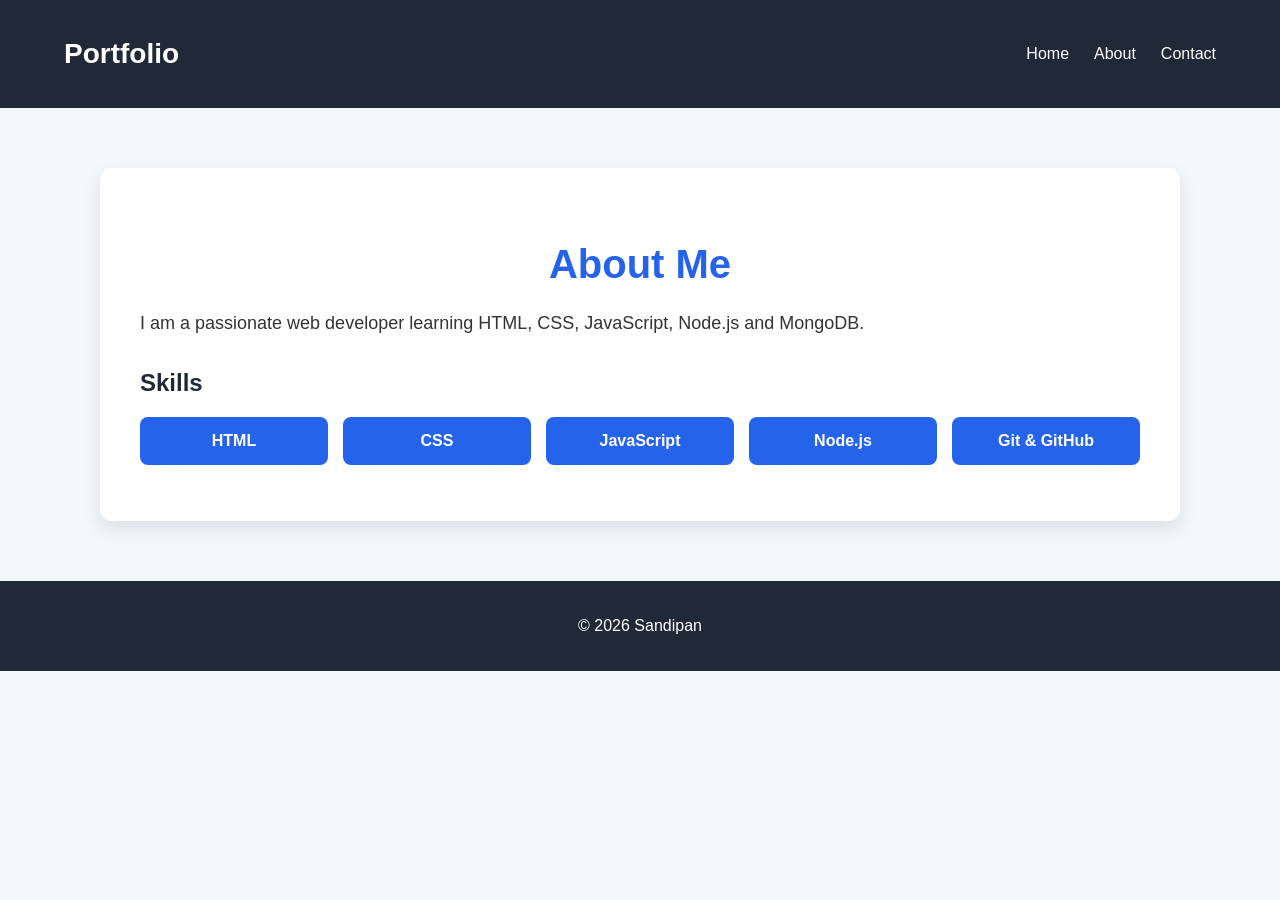
==== about.html @ 79d56df3 "Add files via upload" ====
<!DOCTYPE html>
<html>
<head>

<meta charset="UTF-8">

<meta name="viewport" content="width=device-width, initial-scale=1.0">

<title>About</title>

<link rel="stylesheet" href="styles/main.css">
<link rel="stylesheet" href="stylesa.css">

</head>

<body>

<header>

<nav>

<h2 class="logo">Portfolio</h2>

<ul>

<li><a href="index.html">Home</a></li>

<li><a href="about.html">About</a></li>

<li><a href="contact.html">Contact</a></li>

</ul>

</nav>

</header>

<section class="container">

<h1>About Me</h1>

<p>

I am a passionate web developer learning HTML, CSS, JavaScript, Node.js and MongoDB.

</p>

<h2>Skills</h2>

<ul>

<li>HTML</li>

<li>CSS</li>

<li>JavaScript</li>

<li>Node.js</li>

<li>Git & GitHub</li>

</ul>

</section>

<footer>

<p>© 2026 Sandipan</p>

</footer>

</body>

</html>
---- stylesa.css ----
/* About Page */

body{
    margin:0;
    padding:0;
    font-family:Arial, Helvetica, sans-serif;
    background:#f4f7fc;
    color:#333;
}

/* Header */

header{
    background:#1f2937;
    padding:15px 0;
}

nav{
    width:90%;
    max-width:1200px;
    margin:auto;
    display:flex;
    justify-content:space-between;
    align-items:center;
}

.logo{
    color:#fff;
    font-size:28px;
    font-weight:bold;
}

nav ul{
    list-style:none;
    display:flex;
}

nav ul li{
    margin-left:25px;
}

nav ul li a{
    text-decoration:none;
    color:white;
    transition:.3s;
}

nav ul li a:hover{
    color:#38bdf8;
}

/* About Section */

.container{
    width:85%;
    max-width:1000px;
    margin:60px auto;
    background:white;
    padding:40px;
    border-radius:12px;
    box-shadow:0 8px 20px rgba(0,0,0,.1);
}

.container h1{
    text-align:center;
    color:#2563eb;
    font-size:40px;
    margin-bottom:20px;
}

.container p{
    font-size:18px;
    line-height:1.8;
    text-align:justify;
    margin-bottom:30px;
}

/* Skills */

.container h2{
    color:#1f2937;
    margin-bottom:20px;
}

.container ul{
    display:grid;
    grid-template-columns:repeat(auto-fit,minmax(180px,1fr));
    gap:15px;
    list-style:none;
    padding:0;
}

.container ul li{
    background:#2563eb;
    color:white;
    padding:15px;
    border-radius:8px;
    text-align:center;
    font-weight:bold;
    transition:.3s;
}

.container ul li:hover{
    background:#1d4ed8;
    transform:translateY(-5px);
}

/* Footer */

footer{
    background:#1f2937;
    color:white;
    text-align:center;
    padding:20px;
    margin-top:50px;
}

/* Responsive */

@media(max-width:768px){

nav{
    flex-direction:column;
}

nav ul{
    flex-direction:column;
    align-items:center;
    margin-top:15px;
}

nav ul li{
    margin:10px 0;
}

.container{
    width:92%;
    padding:25px;
}

.container h1{
    font-size:32px;
}

.container p{
    font-size:16px;
}

}
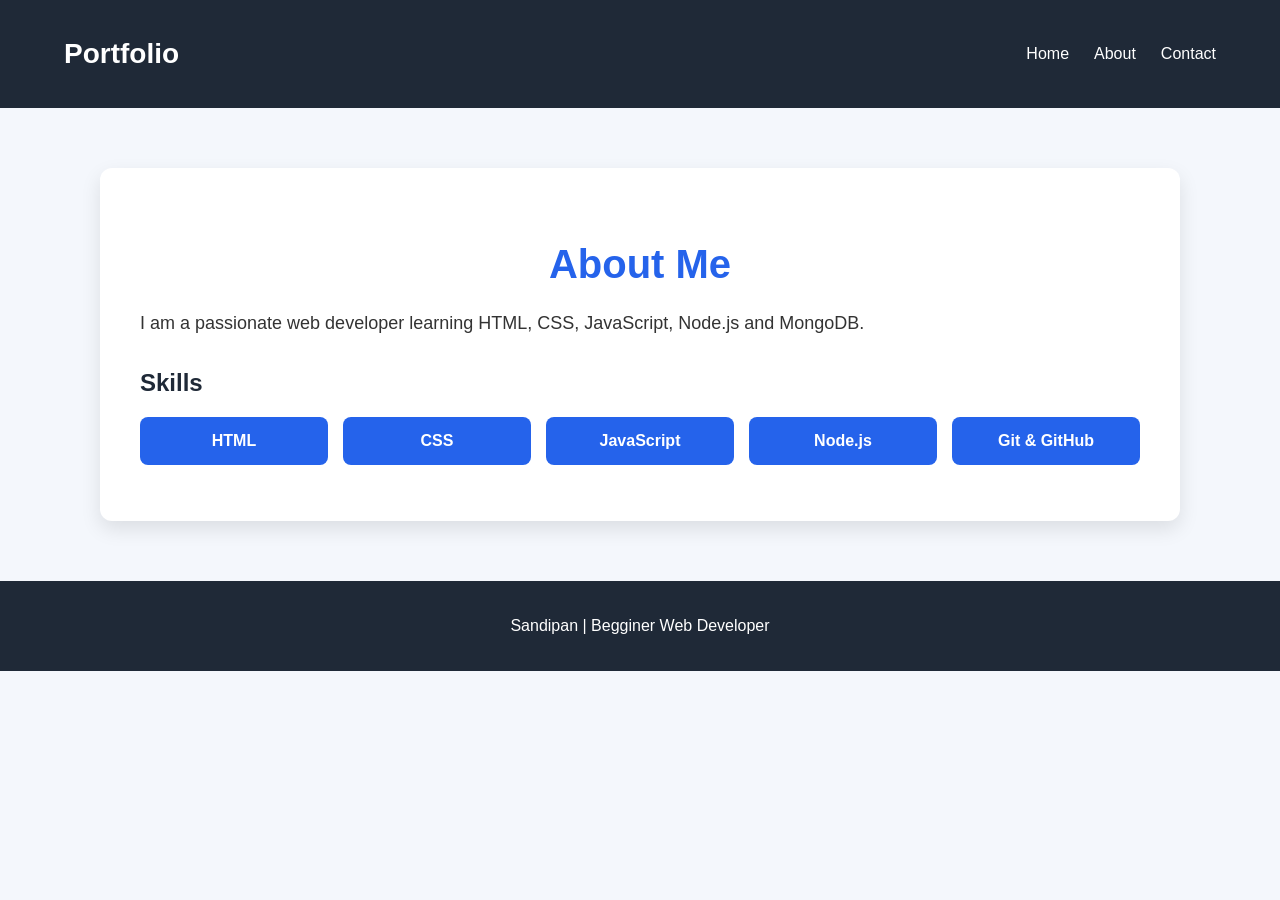
==== commit 18e317b2: "Revise footer content and maintain HTML structure Updated footer text to reflect current status." ====
--- a/about.html
+++ b/about.html
@@ -65,10 +65,10 @@
 
 <footer>
 
-<p>© 2026 Sandipan</p>
+<p>Sandipan | Begginer Web Developer</p>
 
 </footer>
 
 </body>
 
-</html>+</html>
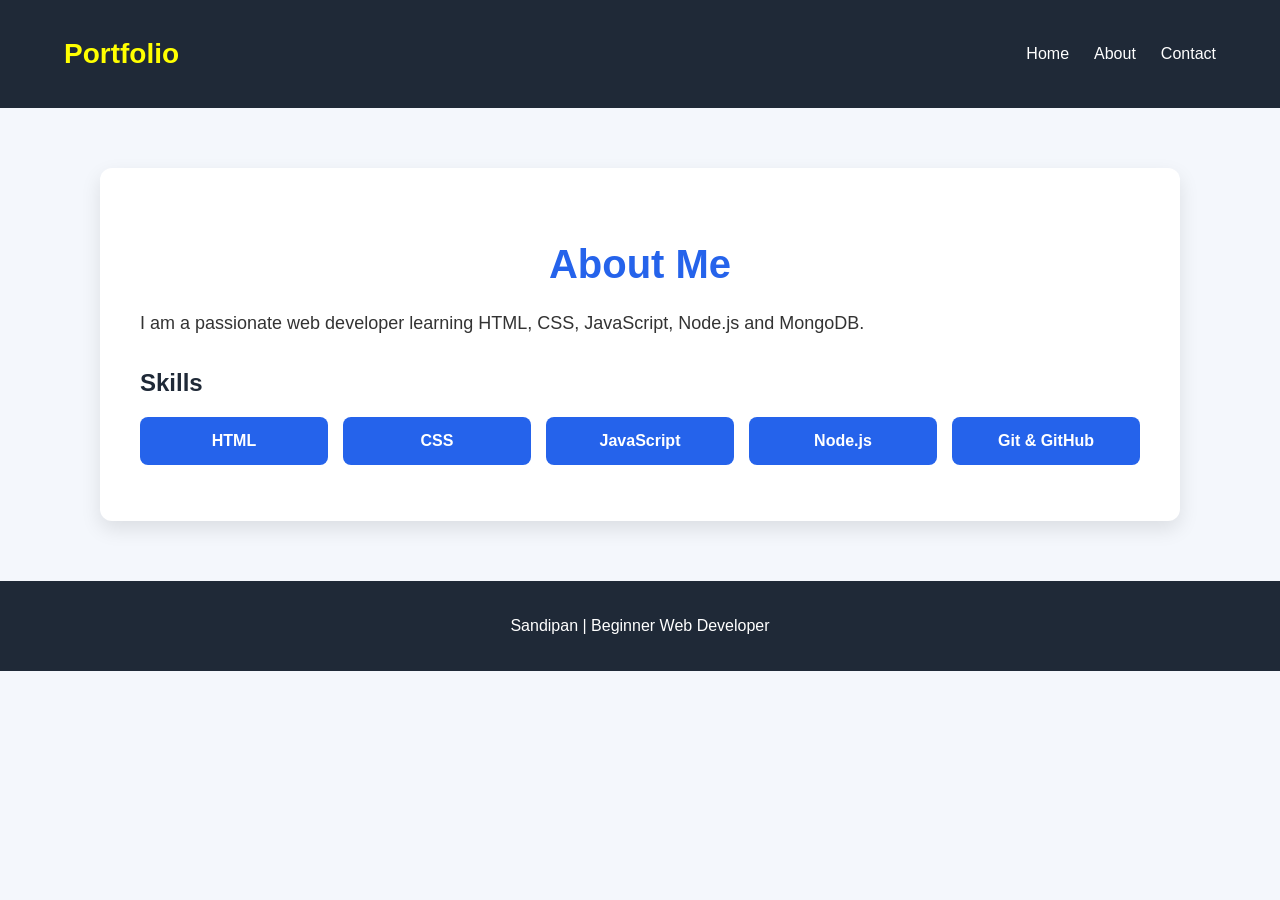
==== commit e3d96449: "Update about.html" ====
--- a/about.html
+++ b/about.html
@@ -65,7 +65,7 @@
 
 <footer>
 
-<p>Sandipan | Begginer Web Developer</p>
+<p>Sandipan | Beginner Web Developer</p>
 
 </footer>
 
--- a/stylesa.css
+++ b/stylesa.css
@@ -25,9 +25,10 @@
 }
 
 .logo{
-    color:#fff;
+    color:yellow;
     font-size:28px;
     font-weight:bold;
+    align-items:center;
 }
 
 nav ul{
@@ -146,4 +147,4 @@
     font-size:16px;
 }
 
-}+}
